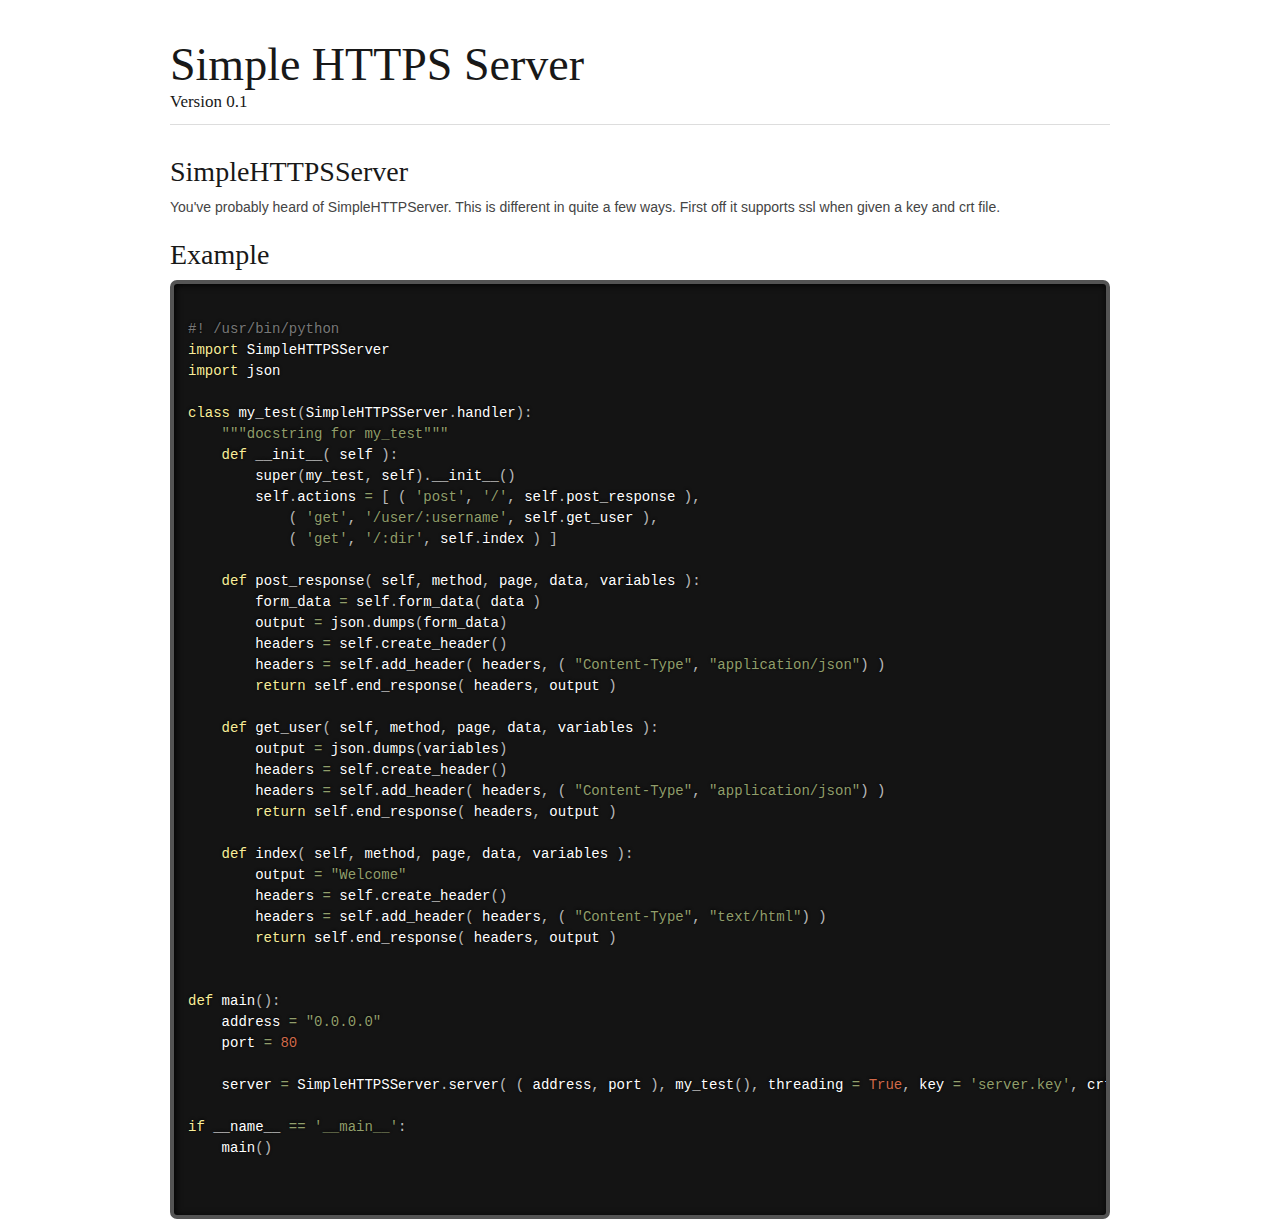
==== Documentation/index.html @ c434f0df "Added Templates" ====
<!DOCTYPE html>
<!--[if lt IE 7 ]><html class="ie ie6" lang="en"> <![endif]-->
<!--[if IE 7 ]><html class="ie ie7" lang="en"> <![endif]-->
<!--[if IE 8 ]><html class="ie ie8" lang="en"> <![endif]-->
<!--[if (gte IE 9)|!(IE)]><!--><html lang="en"> <!--<![endif]-->
<head>

	<!-- Basic Page Needs
  ================================================== -->
	<meta charset="utf-8">
	<title>SimpleHTTPSServer</title>
	<meta name="description" content="">
	<meta name="author" content="">

	<!-- Mobile Specific Metas
  ================================================== -->
	<meta name="viewport" content="width=device-width, initial-scale=1, maximum-scale=1">

	<!-- CSS
  ================================================== -->
	<link rel="stylesheet" href="stylesheets/base.css">
	<link rel="stylesheet" href="stylesheets/skeleton.css">
	<link rel="stylesheet" href="stylesheets/layout.css">
	<link rel="stylesheet" href="stylesheets/prism.css" />

	<!-- Scripts
  ================================================== -->
	<script src="javascript/prism.js"></script>

	<!--[if lt IE 9]>
		<script src="http://html5shim.googlecode.com/svn/trunk/html5.js"></script>
	<![endif]-->

	<!-- Favicons
	================================================== -->
	<link rel="shortcut icon" href="images/favicon.ico">
	<link rel="apple-touch-icon" href="images/apple-touch-icon.png">
	<link rel="apple-touch-icon" sizes="72x72" href="images/apple-touch-icon-72x72.png">
	<link rel="apple-touch-icon" sizes="114x114" href="images/apple-touch-icon-114x114.png">

</head>
<body>



	<!-- Primary Page Layout
	================================================== -->

	<!-- Delete everything in this .container and get started on your own site! -->

	<div class="container">
		<div class="sixteen columns">
			<h1 class="remove-bottom" style="margin-top: 40px">Simple HTTPS Server</h1>
			<h5>Version 0.1</h5>
			<hr />
		</div>
		<div class="sixteen columns">
			<h3>SimpleHTTPSServer</h3>
			<p>You've probably heard of SimpleHTTPServer. This is different in quite a few ways. First off it supports ssl when given a key and crt file.</p>
		</div>
		<div class="sixteen columns">
			<h3>Example</h3>
			<pre><code class="language-python">
#! /usr/bin/python
import SimpleHTTPSServer
import json

class my_test(SimpleHTTPSServer.handler):
	"""docstring for my_test"""
	def __init__( self ):
		super(my_test, self).__init__()
		self.actions = [ ( 'post', '/', self.post_response ),
			( 'get', '/user/:username', self.get_user ),
			( 'get', '/:dir', self.index ) ]
		
	def post_response( self, method, page, data, variables ):
		form_data = self.form_data( data )
		output = json.dumps(form_data)
		headers = self.create_header()
		headers = self.add_header( headers, ( "Content-Type", "application/json") )
		return self.end_response( headers, output )
		
	def get_user( self, method, page, data, variables ):
		output = json.dumps(variables)
		headers = self.create_header()
		headers = self.add_header( headers, ( "Content-Type", "application/json") )
		return self.end_response( headers, output )
		
	def index( self, method, page, data, variables ):
		output = "Welcome"
		headers = self.create_header()
		headers = self.add_header( headers, ( "Content-Type", "text/html") )
		return self.end_response( headers, output )


def main():
	address = "0.0.0.0"
	port = 80

	server = SimpleHTTPSServer.server( ( address, port ), my_test(), threading = True, key = 'server.key', crt = 'server.crt' )

if __name__ == '__main__':
	main()

			</code></pre>
		</div>

	</div><!-- container -->


<!-- End Document
================================================== -->
</body>
</html>
---- Documentation/stylesheets/base.css ----
/*
* Skeleton V1.2
* Copyright 2011, Dave Gamache
* www.getskeleton.com
* Free to use under the MIT license.
* http://www.opensource.org/licenses/mit-license.php
* 6/20/2012
*/


/* Table of Content
==================================================
	#Reset & Basics
	#Basic Styles
	#Site Styles
	#Typography
	#Links
	#Lists
	#Images
	#Buttons
	#Forms
	#Misc */


/* #Reset & Basics (Inspired by E. Meyers)
================================================== */
	html, body, div, span, applet, object, iframe, h1, h2, h3, h4, h5, h6, p, blockquote, a, abbr, acronym, address, big, cite, del, dfn, em, img, ins, kbd, q, s, samp, small, strike, strong, sub, sup, tt, var, b, u, i, center, dl, dt, dd, ol, ul, li, fieldset, form, label, legend, table, caption, tbody, tfoot, thead, tr, th, td, article, aside, canvas, details, embed, figure, figcaption, footer, header, hgroup, menu, nav, output, ruby, section, summary, time, mark, audio, video {
		margin: 0;
		padding: 0;
		border: 0;
		font-size: 100%;
		font: inherit;
		vertical-align: baseline; }
	article, aside, details, figcaption, figure, footer, header, hgroup, menu, nav, section {
		display: block; }
	body {
		line-height: 1; }
	ol, ul {
		list-style: none; }
	blockquote, q {
		quotes: none; }
	blockquote:before, blockquote:after,
	q:before, q:after {
		content: '';
		content: none; }
	table {
		border-collapse: collapse;
		border-spacing: 0; }


/* #Basic Styles
================================================== */
	body {
		background: #fff;
		font: 14px/21px "HelveticaNeue", "Helvetica Neue", Helvetica, Arial, sans-serif;
		color: #444;
		-webkit-font-smoothing: antialiased; /* Fix for webkit rendering */
		-webkit-text-size-adjust: 100%;
 }


/* #Typography
================================================== */
	h1, h2, h3, h4, h5, h6 {
		color: #181818;
		font-family: "Georgia", "Times New Roman", serif;
		font-weight: normal; }
	h1 a, h2 a, h3 a, h4 a, h5 a, h6 a { font-weight: inherit; }
	h1 { font-size: 46px; line-height: 50px; margin-bottom: 14px;}
	h2 { font-size: 35px; line-height: 40px; margin-bottom: 10px; }
	h3 { font-size: 28px; line-height: 34px; margin-bottom: 8px; }
	h4 { font-size: 21px; line-height: 30px; margin-bottom: 4px; }
	h5 { font-size: 17px; line-height: 24px; }
	h6 { font-size: 14px; line-height: 21px; }
	.subheader { color: #777; }

	p { margin: 0 0 20px 0; }
	p img { margin: 0; }
	p.lead { font-size: 21px; line-height: 27px; color: #777;  }

	em { font-style: italic; }
	strong { font-weight: bold; color: #333; }
	small { font-size: 80%; }

/*	Blockquotes  */
	blockquote, blockquote p { font-size: 17px; line-height: 24px; color: #777; font-style: italic; }
	blockquote { margin: 0 0 20px; padding: 9px 20px 0 19px; border-left: 1px solid #ddd; }
	blockquote cite { display: block; font-size: 12px; color: #555; }
	blockquote cite:before { content: "\2014 \0020"; }
	blockquote cite a, blockquote cite a:visited, blockquote cite a:visited { color: #555; }

	hr { border: solid #ddd; border-width: 1px 0 0; clear: both; margin: 10px 0 30px; height: 0; }


/* #Links
================================================== */
	a, a:visited { color: #333; text-decoration: underline; outline: 0; }
	a:hover, a:focus { color: #000; }
	p a, p a:visited { line-height: inherit; }


/* #Lists
================================================== */
	ul, ol { margin-bottom: 20px; }
	ul { list-style: none outside; }
	ol { list-style: decimal; }
	ol, ul.square, ul.circle, ul.disc { margin-left: 30px; }
	ul.square { list-style: square outside; }
	ul.circle { list-style: circle outside; }
	ul.disc { list-style: disc outside; }
	ul ul, ul ol,
	ol ol, ol ul { margin: 4px 0 5px 30px; font-size: 90%;  }
	ul ul li, ul ol li,
	ol ol li, ol ul li { margin-bottom: 6px; }
	li { line-height: 18px; margin-bottom: 12px; }
	ul.large li { line-height: 21px; }
	li p { line-height: 21px; }

/* #Images
================================================== */

	img.scale-with-grid {
		max-width: 100%;
		height: auto; }


/* #Buttons
================================================== */

	.button,
	button,
	input[type="submit"],
	input[type="reset"],
	input[type="button"] {
		background: #eee; /* Old browsers */
		background: #eee -moz-linear-gradient(top, rgba(255,255,255,.2) 0%, rgba(0,0,0,.2) 100%); /* FF3.6+ */
		background: #eee -webkit-gradient(linear, left top, left bottom, color-stop(0%,rgba(255,255,255,.2)), color-stop(100%,rgba(0,0,0,.2))); /* Chrome,Safari4+ */
		background: #eee -webkit-linear-gradient(top, rgba(255,255,255,.2) 0%,rgba(0,0,0,.2) 100%); /* Chrome10+,Safari5.1+ */
		background: #eee -o-linear-gradient(top, rgba(255,255,255,.2) 0%,rgba(0,0,0,.2) 100%); /* Opera11.10+ */
		background: #eee -ms-linear-gradient(top, rgba(255,255,255,.2) 0%,rgba(0,0,0,.2) 100%); /* IE10+ */
		background: #eee linear-gradient(top, rgba(255,255,255,.2) 0%,rgba(0,0,0,.2) 100%); /* W3C */
	  border: 1px solid #aaa;
	  border-top: 1px solid #ccc;
	  border-left: 1px solid #ccc;
	  -moz-border-radius: 3px;
	  -webkit-border-radius: 3px;
	  border-radius: 3px;
	  color: #444;
	  display: inline-block;
	  font-size: 11px;
	  font-weight: bold;
	  text-decoration: none;
	  text-shadow: 0 1px rgba(255, 255, 255, .75);
	  cursor: pointer;
	  margin-bottom: 20px;
	  line-height: normal;
	  padding: 8px 10px;
	  font-family: "HelveticaNeue", "Helvetica Neue", Helvetica, Arial, sans-serif; }

	.button:hover,
	button:hover,
	input[type="submit"]:hover,
	input[type="reset"]:hover,
	input[type="button"]:hover {
		color: #222;
		background: #ddd; /* Old browsers */
		background: #ddd -moz-linear-gradient(top, rgba(255,255,255,.3) 0%, rgba(0,0,0,.3) 100%); /* FF3.6+ */
		background: #ddd -webkit-gradient(linear, left top, left bottom, color-stop(0%,rgba(255,255,255,.3)), color-stop(100%,rgba(0,0,0,.3))); /* Chrome,Safari4+ */
		background: #ddd -webkit-linear-gradient(top, rgba(255,255,255,.3) 0%,rgba(0,0,0,.3) 100%); /* Chrome10+,Safari5.1+ */
		background: #ddd -o-linear-gradient(top, rgba(255,255,255,.3) 0%,rgba(0,0,0,.3) 100%); /* Opera11.10+ */
		background: #ddd -ms-linear-gradient(top, rgba(255,255,255,.3) 0%,rgba(0,0,0,.3) 100%); /* IE10+ */
		background: #ddd linear-gradient(top, rgba(255,255,255,.3) 0%,rgba(0,0,0,.3) 100%); /* W3C */
	  border: 1px solid #888;
	  border-top: 1px solid #aaa;
	  border-left: 1px solid #aaa; }

	.button:active,
	button:active,
	input[type="submit"]:active,
	input[type="reset"]:active,
	input[type="button"]:active {
		border: 1px solid #666;
		background: #ccc; /* Old browsers */
		background: #ccc -moz-linear-gradient(top, rgba(255,255,255,.35) 0%, rgba(10,10,10,.4) 100%); /* FF3.6+ */
		background: #ccc -webkit-gradient(linear, left top, left bottom, color-stop(0%,rgba(255,255,255,.35)), color-stop(100%,rgba(10,10,10,.4))); /* Chrome,Safari4+ */
		background: #ccc -webkit-linear-gradient(top, rgba(255,255,255,.35) 0%,rgba(10,10,10,.4) 100%); /* Chrome10+,Safari5.1+ */
		background: #ccc -o-linear-gradient(top, rgba(255,255,255,.35) 0%,rgba(10,10,10,.4) 100%); /* Opera11.10+ */
		background: #ccc -ms-linear-gradient(top, rgba(255,255,255,.35) 0%,rgba(10,10,10,.4) 100%); /* IE10+ */
		background: #ccc linear-gradient(top, rgba(255,255,255,.35) 0%,rgba(10,10,10,.4) 100%); /* W3C */ }

	.button.full-width,
	button.full-width,
	input[type="submit"].full-width,
	input[type="reset"].full-width,
	input[type="button"].full-width {
		width: 100%;
		padding-left: 0 !important;
		padding-right: 0 !important;
		text-align: center; }

	/* Fix for odd Mozilla border & padding issues */
	button::-moz-focus-inner,
	input::-moz-focus-inner {
    border: 0;
    padding: 0;
	}


/* #Forms
================================================== */

	form {
		margin-bottom: 20px; }
	fieldset {
		margin-bottom: 20px; }
	input[type="text"],
	input[type="password"],
	input[type="email"],
	textarea,
	select {
		border: 1px solid #ccc;
		padding: 6px 4px;
		outline: none;
		-moz-border-radius: 2px;
		-webkit-border-radius: 2px;
		border-radius: 2px;
		font: 13px "HelveticaNeue", "Helvetica Neue", Helvetica, Arial, sans-serif;
		color: #777;
		margin: 0;
		width: 210px;
		max-width: 100%;
		display: block;
		margin-bottom: 20px;
		background: #fff; }
	select {
		padding: 0; }
	input[type="text"]:focus,
	input[type="password"]:focus,
	input[type="email"]:focus,
	textarea:focus {
		border: 1px solid #aaa;
 		color: #444;
 		-moz-box-shadow: 0 0 3px rgba(0,0,0,.2);
		-webkit-box-shadow: 0 0 3px rgba(0,0,0,.2);
		box-shadow:  0 0 3px rgba(0,0,0,.2); }
	textarea {
		min-height: 60px; }
	label,
	legend {
		display: block;
		font-weight: bold;
		font-size: 13px;  }
	select {
		width: 220px; }
	input[type="checkbox"] {
		display: inline; }
	label span,
	legend span {
		font-weight: normal;
		font-size: 13px;
		color: #444; }

/* #Misc
================================================== */
	.remove-bottom { margin-bottom: 0 !important; }
	.half-bottom { margin-bottom: 10px !important; }
	.add-bottom { margin-bottom: 20px !important; }
---- Documentation/stylesheets/skeleton.css ----
/*
* Skeleton V1.2
* Copyright 2011, Dave Gamache
* www.getskeleton.com
* Free to use under the MIT license.
* http://www.opensource.org/licenses/mit-license.php
* 6/20/2012
*/


/* Table of Contents
==================================================
    #Base 960 Grid
    #Tablet (Portrait)
    #Mobile (Portrait)
    #Mobile (Landscape)
    #Clearing */



/* #Base 960 Grid
================================================== */

    .container                                  { position: relative; width: 960px; margin: 0 auto; padding: 0; }
    .container .column,
    .container .columns                         { float: left; display: inline; margin-left: 10px; margin-right: 10px; }
    .row                                        { margin-bottom: 20px; }

    /* Nested Column Classes */
    .column.alpha, .columns.alpha               { margin-left: 0; }
    .column.omega, .columns.omega               { margin-right: 0; }

    /* Base Grid */
    .container .one.column,
    .container .one.columns                     { width: 40px;  }
    .container .two.columns                     { width: 100px; }
    .container .three.columns                   { width: 160px; }
    .container .four.columns                    { width: 220px; }
    .container .five.columns                    { width: 280px; }
    .container .six.columns                     { width: 340px; }
    .container .seven.columns                   { width: 400px; }
    .container .eight.columns                   { width: 460px; }
    .container .nine.columns                    { width: 520px; }
    .container .ten.columns                     { width: 580px; }
    .container .eleven.columns                  { width: 640px; }
    .container .twelve.columns                  { width: 700px; }
    .container .thirteen.columns                { width: 760px; }
    .container .fourteen.columns                { width: 820px; }
    .container .fifteen.columns                 { width: 880px; }
    .container .sixteen.columns                 { width: 940px; }

    .container .one-third.column                { width: 300px; }
    .container .two-thirds.column               { width: 620px; }

    /* Offsets */
    .container .offset-by-one                   { padding-left: 60px;  }
    .container .offset-by-two                   { padding-left: 120px; }
    .container .offset-by-three                 { padding-left: 180px; }
    .container .offset-by-four                  { padding-left: 240px; }
    .container .offset-by-five                  { padding-left: 300px; }
    .container .offset-by-six                   { padding-left: 360px; }
    .container .offset-by-seven                 { padding-left: 420px; }
    .container .offset-by-eight                 { padding-left: 480px; }
    .container .offset-by-nine                  { padding-left: 540px; }
    .container .offset-by-ten                   { padding-left: 600px; }
    .container .offset-by-eleven                { padding-left: 660px; }
    .container .offset-by-twelve                { padding-left: 720px; }
    .container .offset-by-thirteen              { padding-left: 780px; }
    .container .offset-by-fourteen              { padding-left: 840px; }
    .container .offset-by-fifteen               { padding-left: 900px; }



/* #Tablet (Portrait)
================================================== */

    /* Note: Design for a width of 768px */

    @media only screen and (min-width: 768px) and (max-width: 959px) {
        .container                                  { width: 768px; }
        .container .column,
        .container .columns                         { margin-left: 10px; margin-right: 10px;  }
        .column.alpha, .columns.alpha               { margin-left: 0; margin-right: 10px; }
        .column.omega, .columns.omega               { margin-right: 0; margin-left: 10px; }
        .alpha.omega                                { margin-left: 0; margin-right: 0; }

        .container .one.column,
        .container .one.columns                     { width: 28px; }
        .container .two.columns                     { width: 76px; }
        .container .three.columns                   { width: 124px; }
        .container .four.columns                    { width: 172px; }
        .container .five.columns                    { width: 220px; }
        .container .six.columns                     { width: 268px; }
        .container .seven.columns                   { width: 316px; }
        .container .eight.columns                   { width: 364px; }
        .container .nine.columns                    { width: 412px; }
        .container .ten.columns                     { width: 460px; }
        .container .eleven.columns                  { width: 508px; }
        .container .twelve.columns                  { width: 556px; }
        .container .thirteen.columns                { width: 604px; }
        .container .fourteen.columns                { width: 652px; }
        .container .fifteen.columns                 { width: 700px; }
        .container .sixteen.columns                 { width: 748px; }

        .container .one-third.column                { width: 236px; }
        .container .two-thirds.column               { width: 492px; }

        /* Offsets */
        .container .offset-by-one                   { padding-left: 48px; }
        .container .offset-by-two                   { padding-left: 96px; }
        .container .offset-by-three                 { padding-left: 144px; }
        .container .offset-by-four                  { padding-left: 192px; }
        .container .offset-by-five                  { padding-left: 240px; }
        .container .offset-by-six                   { padding-left: 288px; }
        .container .offset-by-seven                 { padding-left: 336px; }
        .container .offset-by-eight                 { padding-left: 384px; }
        .container .offset-by-nine                  { padding-left: 432px; }
        .container .offset-by-ten                   { padding-left: 480px; }
        .container .offset-by-eleven                { padding-left: 528px; }
        .container .offset-by-twelve                { padding-left: 576px; }
        .container .offset-by-thirteen              { padding-left: 624px; }
        .container .offset-by-fourteen              { padding-left: 672px; }
        .container .offset-by-fifteen               { padding-left: 720px; }
    }


/*  #Mobile (Portrait)
================================================== */

    /* Note: Design for a width of 320px */

    @media only screen and (max-width: 767px) {
        .container { width: 300px; }
        .container .columns,
        .container .column { margin: 0; }

        .container .one.column,
        .container .one.columns,
        .container .two.columns,
        .container .three.columns,
        .container .four.columns,
        .container .five.columns,
        .container .six.columns,
        .container .seven.columns,
        .container .eight.columns,
        .container .nine.columns,
        .container .ten.columns,
        .container .eleven.columns,
        .container .twelve.columns,
        .container .thirteen.columns,
        .container .fourteen.columns,
        .container .fifteen.columns,
        .container .sixteen.columns,
        .container .one-third.column,
        .container .two-thirds.column  { width: 300px; }

        /* Offsets */
        .container .offset-by-one,
        .container .offset-by-two,
        .container .offset-by-three,
        .container .offset-by-four,
        .container .offset-by-five,
        .container .offset-by-six,
        .container .offset-by-seven,
        .container .offset-by-eight,
        .container .offset-by-nine,
        .container .offset-by-ten,
        .container .offset-by-eleven,
        .container .offset-by-twelve,
        .container .offset-by-thirteen,
        .container .offset-by-fourteen,
        .container .offset-by-fifteen { padding-left: 0; }

    }


/* #Mobile (Landscape)
================================================== */

    /* Note: Design for a width of 480px */

    @media only screen and (min-width: 480px) and (max-width: 767px) {
        .container { width: 420px; }
        .container .columns,
        .container .column { margin: 0; }

        .container .one.column,
        .container .one.columns,
        .container .two.columns,
        .container .three.columns,
        .container .four.columns,
        .container .five.columns,
        .container .six.columns,
        .container .seven.columns,
        .container .eight.columns,
        .container .nine.columns,
        .container .ten.columns,
        .container .eleven.columns,
        .container .twelve.columns,
        .container .thirteen.columns,
        .container .fourteen.columns,
        .container .fifteen.columns,
        .container .sixteen.columns,
        .container .one-third.column,
        .container .two-thirds.column { width: 420px; }
    }


/* #Clearing
================================================== */

    /* Self Clearing Goodness */
    .container:after { content: "\0020"; display: block; height: 0; clear: both; visibility: hidden; }

    /* Use clearfix class on parent to clear nested columns,
    or wrap each row of columns in a <div class="row"> */
    .clearfix:before,
    .clearfix:after,
    .row:before,
    .row:after {
      content: '\0020';
      display: block;
      overflow: hidden;
      visibility: hidden;
      width: 0;
      height: 0; }
    .row:after,
    .clearfix:after {
      clear: both; }
    .row,
    .clearfix {
      zoom: 1; }

    /* You can also use a <br class="clear" /> to clear columns */
    .clear {
      clear: both;
      display: block;
      overflow: hidden;
      visibility: hidden;
      width: 0;
      height: 0;
    }
---- Documentation/stylesheets/layout.css ----
/*
* Skeleton V1.2
* Copyright 2011, Dave Gamache
* www.getskeleton.com
* Free to use under the MIT license.
* http://www.opensource.org/licenses/mit-license.php
* 6/20/2012
*/

/* Table of Content
==================================================
	#Site Styles
	#Page Styles
	#Media Queries
	#Font-Face */

/* #Site Styles
================================================== */

/* #Page Styles
================================================== */

/* #Media Queries
================================================== */

	/* Smaller than standard 960 (devices and browsers) */
	@media only screen and (max-width: 959px) {}

	/* Tablet Portrait size to standard 960 (devices and browsers) */
	@media only screen and (min-width: 768px) and (max-width: 959px) {}

	/* All Mobile Sizes (devices and browser) */
	@media only screen and (max-width: 767px) {}

	/* Mobile Landscape Size to Tablet Portrait (devices and browsers) */
	@media only screen and (min-width: 480px) and (max-width: 767px) {}

	/* Mobile Portrait Size to Mobile Landscape Size (devices and browsers) */
	@media only screen and (max-width: 479px) {}


/* #Font-Face
================================================== */
/* 	This is the proper syntax for an @font-face file
		Just create a "fonts" folder at the root,
		copy your FontName into code below and remove
		comment brackets */

/*	@font-face {
	    font-family: 'FontName';
	    src: url('../fonts/FontName.eot');
	    src: url('../fonts/FontName.eot?iefix') format('eot'),
	         url('../fonts/FontName.woff') format('woff'),
	         url('../fonts/FontName.ttf') format('truetype'),
	         url('../fonts/FontName.svg#webfontZam02nTh') format('svg');
	    font-weight: normal;
	    font-style: normal; }
*/
---- Documentation/stylesheets/prism.css ----
/* http://prismjs.com/download.html?themes=prism-twilight&languages=python */
/**
 * prism.js Twilight theme
 * Based (more or less) on the Twilight theme originally of Textmate fame.
 * @author Remy Bach
 */
code[class*="language-"],
pre[class*="language-"] {
	color: white;
	direction: ltr;
	font-family: Consolas, Monaco, 'Andale Mono', monospace;
	text-align: left;
	text-shadow: 0 -.1em .2em black;
	white-space: pre;
	word-spacing: normal;
	word-break: normal;
	line-height: 1.5;

	-moz-tab-size: 4;
	-o-tab-size: 4;
	tab-size: 4;

	-webkit-hyphens: none;
	-moz-hyphens: none;
	-ms-hyphens: none;
	hyphens: none;
}

pre[class*="language-"],
:not(pre) > code[class*="language-"] {
	background: hsl(0, 0%, 8%); /* #141414 */
}

/* Code blocks */
pre[class*="language-"] {
	border-radius: .5em;
	border: .3em solid hsl(0, 0%, 33%); /* #282A2B */
	box-shadow: 1px 1px .5em black inset;
	margin: .5em 0;
	overflow: auto;
	padding: 1em;
}

pre[class*="language-"]::selection {
	/* Safari */
	background: hsl(200, 4%, 16%); /* #282A2B */
}

pre[class*="language-"]::selection {
	/* Firefox */
	background: hsl(200, 4%, 16%); /* #282A2B */
}

/* Text Selection colour */
pre[class*="language-"]::-moz-selection, pre[class*="language-"] ::-moz-selection,
code[class*="language-"]::-moz-selection, code[class*="language-"] ::-moz-selection {
	text-shadow: none;
	background: hsla(0, 0%, 93%, 0.15); /* #EDEDED */
}

pre[class*="language-"]::selection, pre[class*="language-"] ::selection,
code[class*="language-"]::selection, code[class*="language-"] ::selection {
	text-shadow: none;
	background: hsla(0, 0%, 93%, 0.15); /* #EDEDED */
}

/* Inline code */
:not(pre) > code[class*="language-"] {
	border-radius: .3em;
	border: .13em solid hsl(0, 0%, 33%); /* #545454 */
	box-shadow: 1px 1px .3em -.1em black inset;
	padding: .15em .2em .05em;
}

.token.comment,
.token.prolog,
.token.doctype,
.token.cdata {
	color: hsl(0, 0%, 47%); /* #777777 */
}

.token.punctuation {
	opacity: .7;
}

.namespace {
	opacity: .7;
}

.token.tag,
.token.boolean,
.token.number,
.token.deleted {
	color: hsl(14, 58%, 55%); /* #CF6A4C */
}

.token.keyword,
.token.property,
.token.selector,
.token.constant,
.token.symbol,
.token.builtin {
	color: hsl(53, 89%, 79%); /* #F9EE98 */
}

.token.attr-name,
.token.attr-value,
.token.string,
.token.char,
.token.operator,
.token.entity,
.token.url,
.language-css .token.string,
.style .token.string,
.token.variable,
.token.inserted {
	color: hsl(76, 21%, 52%); /* #8F9D6A */
}

.token.atrule {
	color: hsl(218, 22%, 55%); /* #7587A6 */
}

.token.regex,
.token.important {
	color: hsl(42, 75%, 65%); /* #E9C062 */
}

.token.important {
	font-weight: bold;
}

.token.entity {
	cursor: help;
}

pre[data-line] {
	padding: 1em 0 1em 3em;
	position: relative;
}

/* Markup */
.language-markup .token.tag,
.language-markup .token.attr-name,
.language-markup .token.punctuation {
	color: hsl(33, 33%, 52%); /* #AC885B */
}

/* Make the tokens sit above the line highlight so the colours don't look faded. */
.token {
	position: relative;
	z-index: 1;
}

.line-highlight {
	background: -moz-linear-gradient(left, hsla(0, 0%, 33%, .1) 70%, hsla(0, 0%, 33%, 0)); /* #545454 */
	background: -o-linear-gradient(left, hsla(0, 0%, 33%, .1) 70%, hsla(0, 0%, 33%, 0)); /* #545454 */
	background: -webkit-linear-gradient(left, hsla(0, 0%, 33%, .1) 70%, hsla(0, 0%, 33%, 0)); /* #545454 */
	background: hsla(0, 0%, 33%, 0.25); /* #545454 */
	background: linear-gradient(left, hsla(0, 0%, 33%, .1) 70%, hsla(0, 0%, 33%, 0)); /* #545454 */
	border-bottom: 1px dashed hsl(0, 0%, 33%); /* #545454 */
	border-top: 1px dashed hsl(0, 0%, 33%); /* #545454 */
	left: 0;
	line-height: inherit;
	margin-top: 0.75em; /* Same as .prism’s padding-top */
	padding: inherit 0;
	pointer-events: none;
	position: absolute;
	right: 0;
	white-space: pre;
	z-index: 0;
}

.line-highlight:before,
.line-highlight[data-end]:after {
	background-color: hsl(215, 15%, 59%); /* #8794A6 */
	border-radius: 999px;
	box-shadow: 0 1px white;
	color: hsl(24, 20%, 95%); /* #F5F2F0 */
	content: attr(data-start);
	font: bold 65%/1.5 sans-serif;
	left: .6em;
	min-width: 1em;
	padding: 0 .5em;
	position: absolute;
	text-align: center;
	text-shadow: none;
	top: .4em;
	vertical-align: .3em;
}

.line-highlight[data-end]:after {
	bottom: .4em;
	content: attr(data-end);
	top: auto;
}
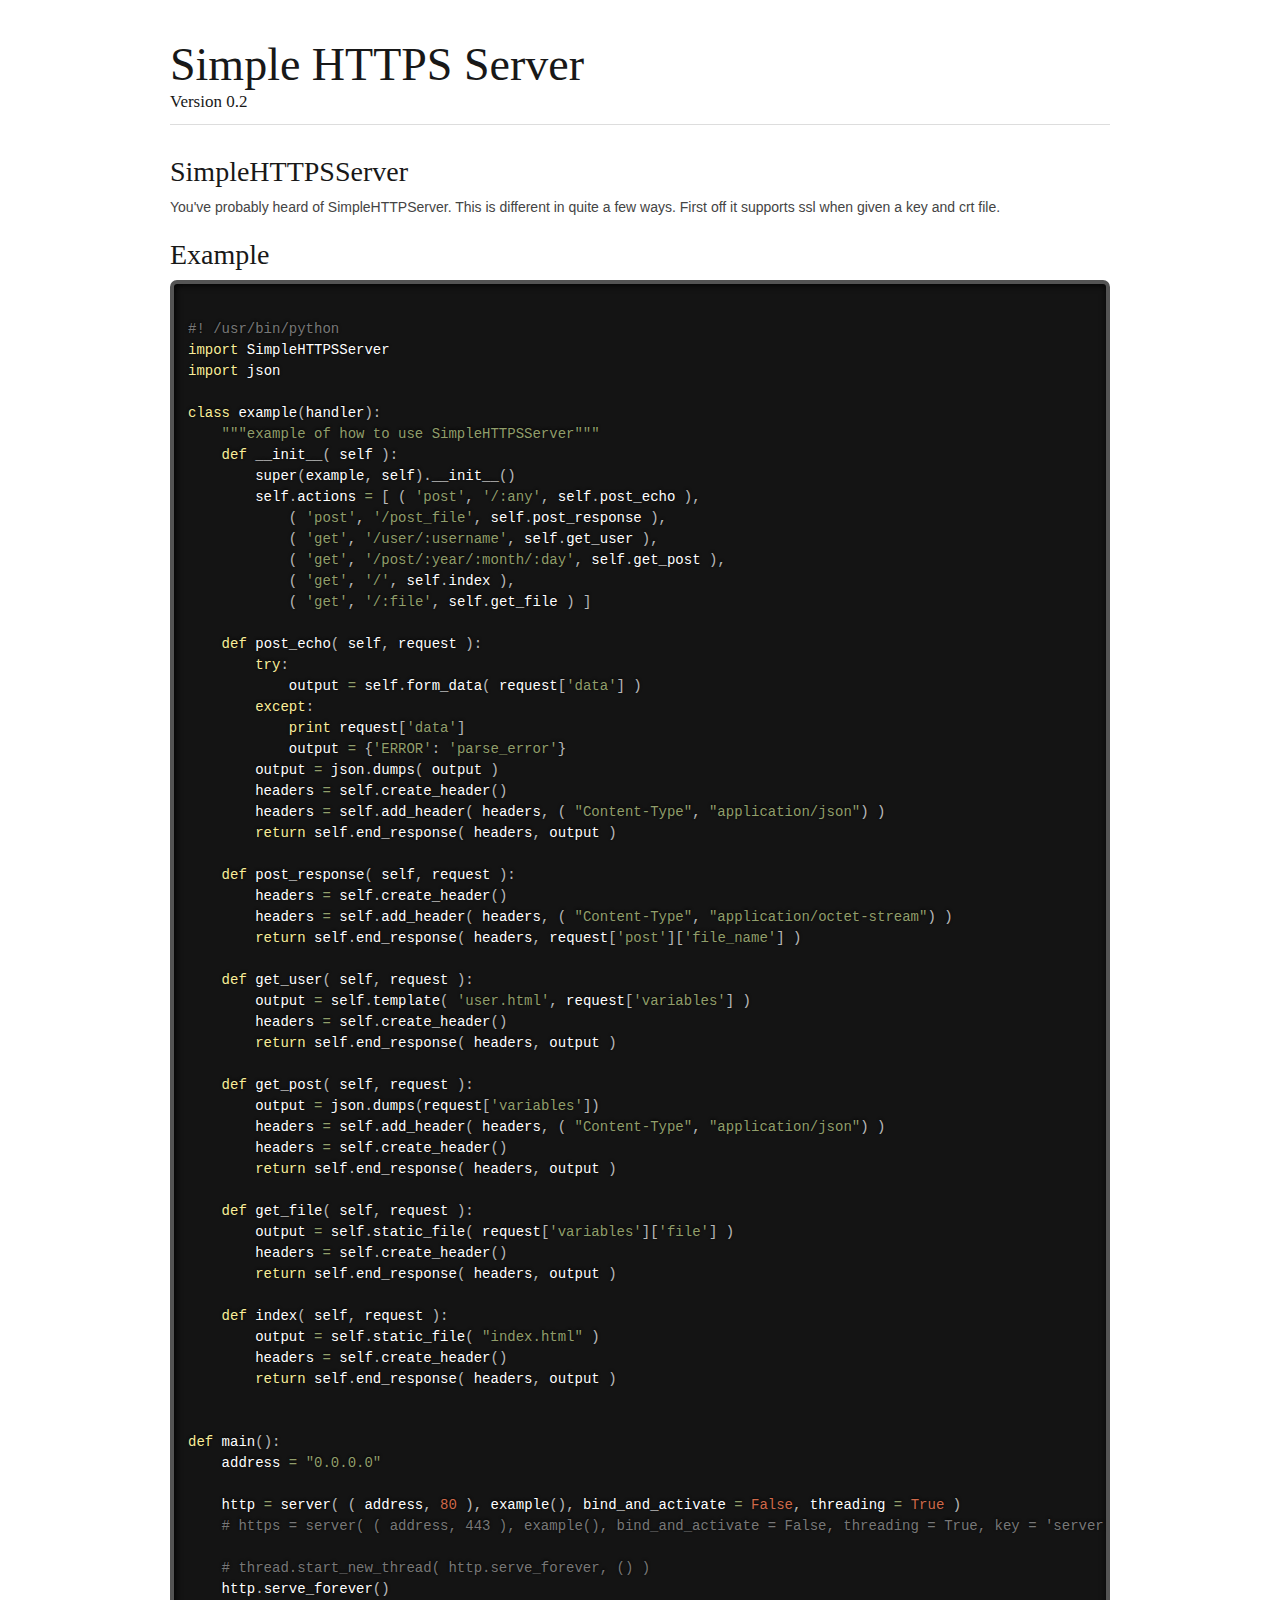
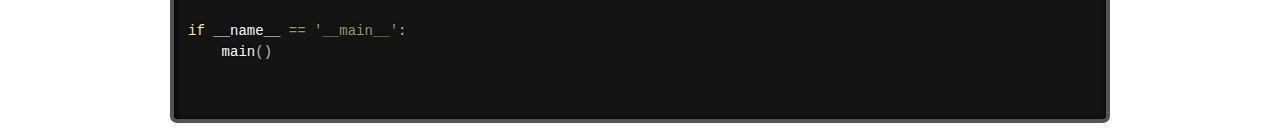
==== commit b8e2d71f: "Improved Uploading" ====
--- a/Documentation/index.html
+++ b/Documentation/index.html
@@ -51,7 +51,7 @@
 	<div class="container">
 		<div class="sixteen columns">
 			<h1 class="remove-bottom" style="margin-top: 40px">Simple HTTPS Server</h1>
-			<h5>Version 0.1</h5>
+			<h5>Version 0.2</h5>
 			<hr />
 		</div>
 		<div class="sixteen columns">
@@ -65,39 +65,63 @@
 import SimpleHTTPSServer
 import json
 
-class my_test(SimpleHTTPSServer.handler):
-	"""docstring for my_test"""
+class example(handler):
+	"""example of how to use SimpleHTTPSServer"""
 	def __init__( self ):
-		super(my_test, self).__init__()
-		self.actions = [ ( 'post', '/', self.post_response ),
+		super(example, self).__init__()
+		self.actions = [ ( 'post', '/:any', self.post_echo ),
+			( 'post', '/post_file', self.post_response ),
 			( 'get', '/user/:username', self.get_user ),
-			( 'get', '/:dir', self.index ) ]
+			( 'get', '/post/:year/:month/:day', self.get_post ),
+			( 'get', '/', self.index ),
+			( 'get', '/:file', self.get_file ) ]
 		
-	def post_response( self, method, page, data, variables ):
-		form_data = self.form_data( data )
-		output = json.dumps(form_data)
+	def post_echo( self, request ):
+		try:
+			output = self.form_data( request['data'] )
+		except:
+			print request['data']
+			output = {'ERROR': 'parse_error'}
+		output = json.dumps( output )
 		headers = self.create_header()
 		headers = self.add_header( headers, ( "Content-Type", "application/json") )
 		return self.end_response( headers, output )
 		
-	def get_user( self, method, page, data, variables ):
-		output = json.dumps(variables)
+	def post_response( self, request ):
 		headers = self.create_header()
-		headers = self.add_header( headers, ( "Content-Type", "application/json") )
+		headers = self.add_header( headers, ( "Content-Type", "application/octet-stream") )
+		return self.end_response( headers, request['post']['file_name'] )
+		
+	def get_user( self, request ):
+		output = self.template( 'user.html', request['variables'] )
+		headers = self.create_header()
 		return self.end_response( headers, output )
 		
-	def index( self, method, page, data, variables ):
-		output = "Welcome"
+	def get_post( self, request ):
+		output = json.dumps(request['variables'])
+		headers = self.add_header( headers, ( "Content-Type", "application/json") )
 		headers = self.create_header()
-		headers = self.add_header( headers, ( "Content-Type", "text/html") )
+		return self.end_response( headers, output )
+
+	def get_file( self, request ):
+		output = self.static_file( request['variables']['file'] )
+		headers = self.create_header()
+		return self.end_response( headers, output )
+		
+	def index( self, request ):
+		output = self.static_file( "index.html" )
+		headers = self.create_header()
 		return self.end_response( headers, output )
 
 
 def main():
 	address = "0.0.0.0"
-	port = 80
 
-	server = SimpleHTTPSServer.server( ( address, port ), my_test(), threading = True, key = 'server.key', crt = 'server.crt' )
+	http = server( ( address, 80 ), example(), bind_and_activate = False, threading = True )
+	# https = server( ( address, 443 ), example(), bind_and_activate = False, threading = True, key = 'server.key', crt = 'server.crt' )
+
+	# thread.start_new_thread( http.serve_forever, () )
+	http.serve_forever()
 
 if __name__ == '__main__':
 	main()
